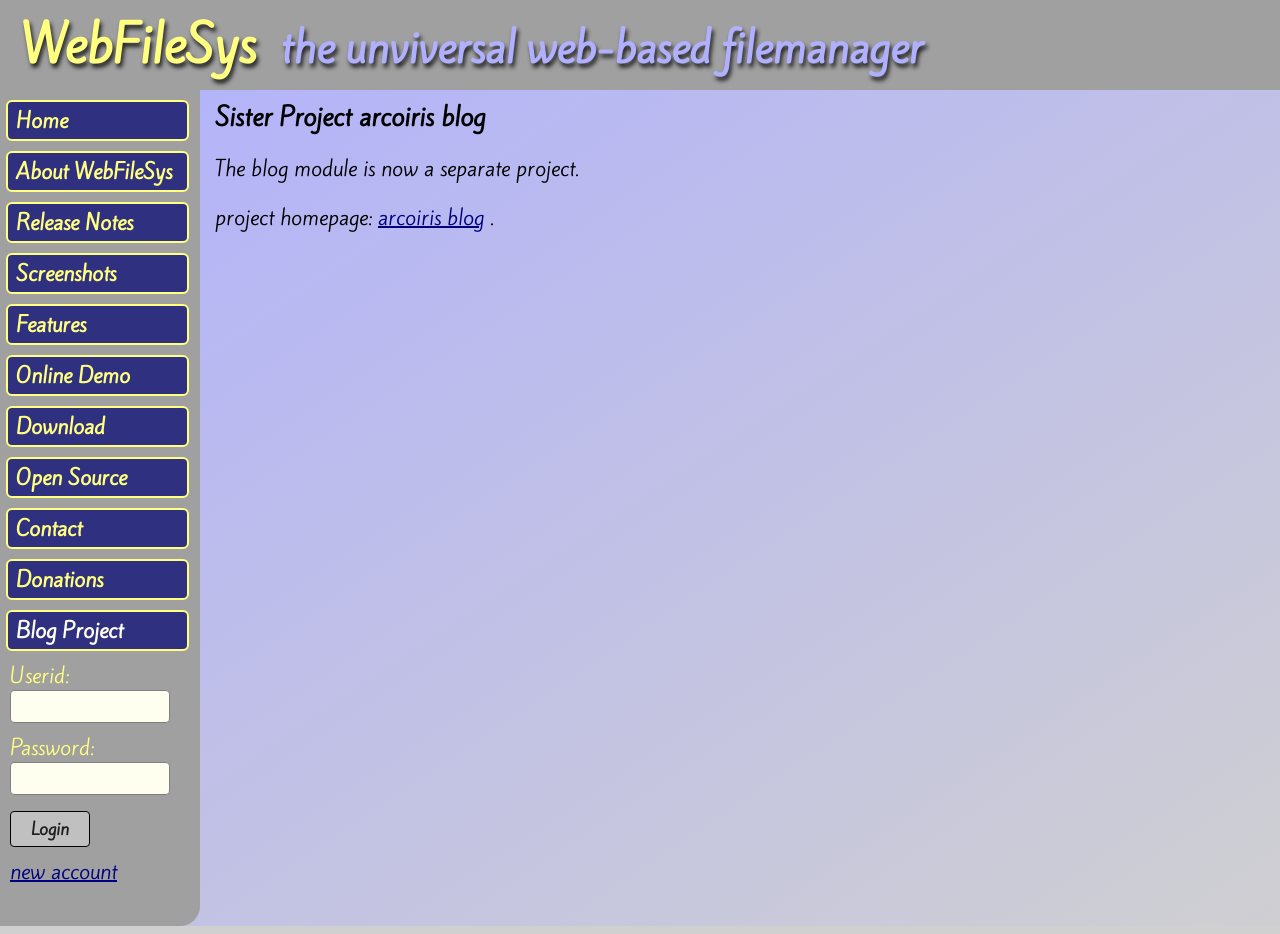
==== blog.html @ 10786248 "initial commit" ====
<html>
<head>
<title>WebFileSys homepage</title>

<link rel="stylesheet" type="text/css" href="css/allg.css">

<script type="text/javascript" src="js/menu.js"></script>

</head>
<body class="content" onload="loadMenu(10)">

<div class="pageTitle">
  <span class="pageTitle1">WebFileSys</span> 
  &nbsp;&nbsp; 
  <span class="pageTitle2">the unviversal web-based filemanager</span>
</div>

<table border="0" cellpadding="0" cellspacing="0">

  <tr>
    <td>
    
    <td id="menuContent">
      <!-- load menu via ajax here -->
    </td>

    <td class="content">


<H2>Sister Project arcoiris blog </H2>

<p>
The blog module is now a separate project.
</p>
 
<p> 
project homepage: <a href="https://www.webfilesys.de/arcoiris" target="_blank">arcoiris blog</a> .
</p>

    </td>
  </tr>
  
</table>

</body>
</html>
---- css/allg.css ----
@font-face {
  font-family: 'Kite One';
  font-style: normal;
  font-weight: 400;
  src: local('Kite One'), local('KiteOne-Regular'), url(../fonts/GoogleKiteOne.woff) format('woff');
}

html {
    font-size: 20px;
    background-color: #d0d0d0;
}

td, th {
    font-size: 1.0rem;
}

div.pageTitle {
	margin: 0;
	padding: 10px 20px;
    background-color: #a0a0a0;
}

span.pageTitle1 {
    font-family: 'Kite One',Verdana,Arial,Helvetica,sans-serif;
	color: #FFFF80;
    font-size: 2.4rem;
	font-weight: bold;
	text-shadow: 2px 4px 4px #202020;
}

span.pageTitle2 {
    font-family: 'Kite One',Verdana,Arial,Helvetica,sans-serif;
	color: #b0b0ff;
    font-size: 2.0rem;
	font-weight: bold;
	text-shadow: 2px 4px 4px #202020;
}

#menuContent {
    background-color: #a0a0a0;
	border-bottom-right-radius: 20px;
}

div.menuCont {
    width: 195px;
    background-color: #a0a0a0;
}

div.menuItem {
	background-color: #303080;
    border: 2px solid #FFFF80;
	border-radius: 6px;
	padding: 4px 8px;
    margin: 10px 6 10px 6px;
}

div.menuItem a {
    font-family: 'Kite One',Verdana,Arial,Helvetica,sans-serif;
	font-size: 1rem;
	font-weight: bold;
	text-decoration: none;
}

a.menuItem {
	color: #FFFF80;
}

a.menuItemActive{
	color: ivory;
}

a.menuItem:hover {
    color: ivory;
	text-shadow: 2px 2px 2px ivory;
}

a.menuItemActive:hover {
	color: #ffffff;
}

div.loginFormLabel {
    width: 190px;
    font-family: 'Kite One',Verdana,Arial,Helvetica,sans-serif;
	font-size: 1rem;
	color: #FFFF80;
	margin-left: 10px;
	margin-top: 10px;
}

div.loginFormField {
    width: 190px;
	margin-left: 10px;
}

div.loginFormField input[type='text'],
div.loginFormField input[type='password'] {
    width: 160px;
	color: #000000;
	background-color: ivory;
    border: 1px solid #808080;
	border-radius: 4px;
    font-family: 'Kite One',Verdana,Arial,Helvetica,sans-serif;
	font-size: 1rem;
	font-weight: normal;
}

div.loginButton {
    width: 160px;
	margin-left: 10px;
	margin-top: 16px;
}

div.loginButton input {
    border: 1px solid #000000;
	border-radius: 4px;
	color: #202020;
	background-color: c0c0c0;
	padding: 5px 20px;
    font-family: 'Kite One',Verdana,Arial,Helvetica,sans-serif;
	font-size: 0.8rem;
	font-weight: bold;
}

div.loginButton input:hover {
	background-color: e0e0e0;
}

div.loginLink {
    width: 160px;
	margin-left: 10px;
	margin-top: 10px;
}

div.loginLink a:hover {
    color: ivory;
	text-decoration: underline;
}
	
body.title {
    margin-top: 20px;
	margin-left: 20px;
	font-size: 10pt;
	background-color: lavender;
	font-family: Arial,Helvetica;
}

body.content {
    margin-top: 0px;
	margin-left: 0px;
	margin-right: 0px;
	width: 1380px;
	font-size: 1rem;
    font-family: 'Kite One',Verdana,Arial,Helvetica,sans-serif;
	background: linear-gradient(to bottom right, #b0b0ff, #d0d0d0);
	background-repeat: no-repeat;
}

td.content {
    width: 800px;
    padding-left: 15px;
	padding-top: 10px;
	padding-right:10px;
}
	
img.titlePic {
	/*
    width: 918px;
	height: 760px;
	*/
	border: 2px ridge #404040;
	margin-top: 10px;
	box-shadow: 10px 10px 5px #666666;
	border-radius:5px
}
	
a {
    font-size: 1rem;
	color: navy;
}

a:hover {
    color: #FFFF80;
}

td {
    vertical-align:top;
}

h2 {
    font-size: 1.2rem;
	color: black;
	font-weight: bold;
}

h3 {
    font-size: 1rem;
	color: black;
	font-weight: bold;
	margin-bottom: 0;
}

h4.month {font-size:11pt;color:black;font-family:Verdana,Arial,Helvetica;font-weight:bold;font-style:italic;}

.news {
    font-size: 1rem;
	color: #a00000;
	font-weight: bold;
}

img.slideshowPic {
    position: absolute;
	left: 210px;
	top: 150px;
	opacity: 0.0;
}
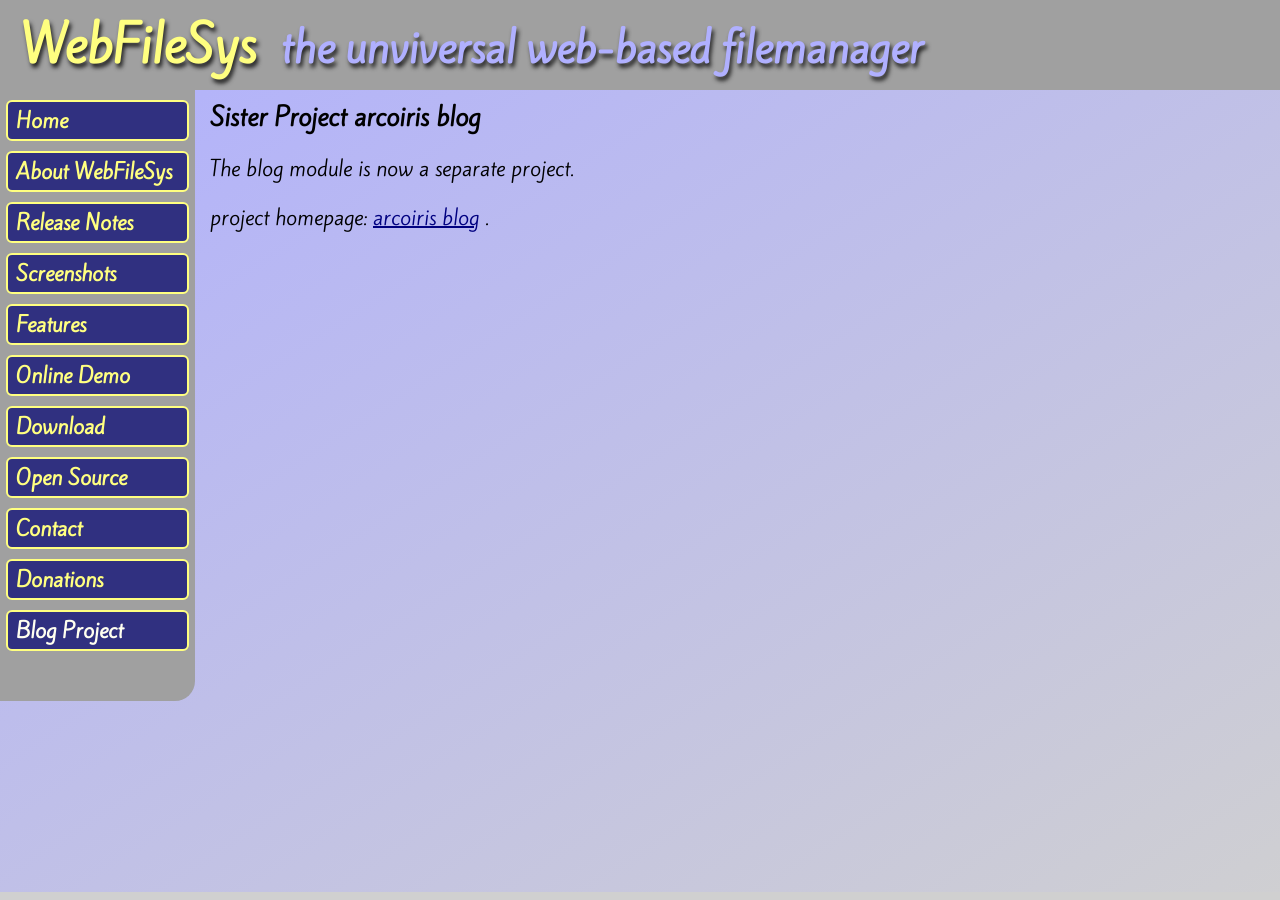
==== commit d0f84ad9: "release 2.33.0" ====
--- a/blog.html
+++ b/blog.html
@@ -34,7 +34,7 @@
 </p>
  
 <p> 
-project homepage: <a href="https://www.webfilesys.de/arcoiris" target="_blank">arcoiris blog</a> .
+project homepage: <a href="https://fhoehnel.github.io/arcoiris-homepage/" target="_blank">arcoiris blog</a> .
 </p>
 
     </td>
